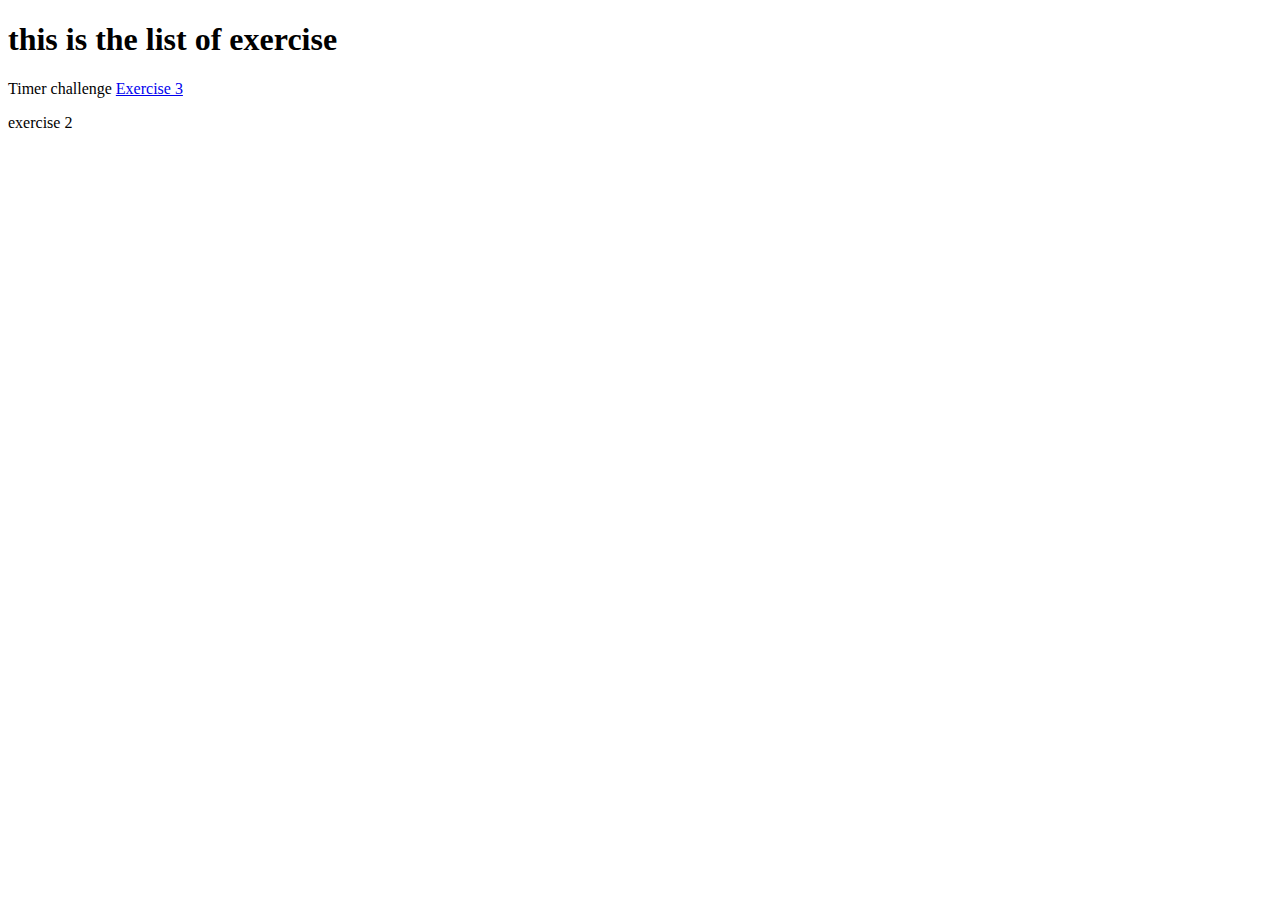
==== index.html @ 3edf8a4f "add setup" ====
<!DOCTYPE html>
<html lang="en">
  <head>
    <meta charset="UTF-8" />
    <meta name="viewport" content="width=device-width, initial-scale=1.0" />
    <title>Document</title>
  </head>
  <body>
    <h1>this is the list of exercise</h1>
    <p>
      Timer challenge
      <a href="Exercise 3 - Timer/timer.html"> Exercise 3</a>
    </p>
    <p>exercise 2 <a href="Exercise 2 - Word Cloud/"></a></p>
  </body>
</html>
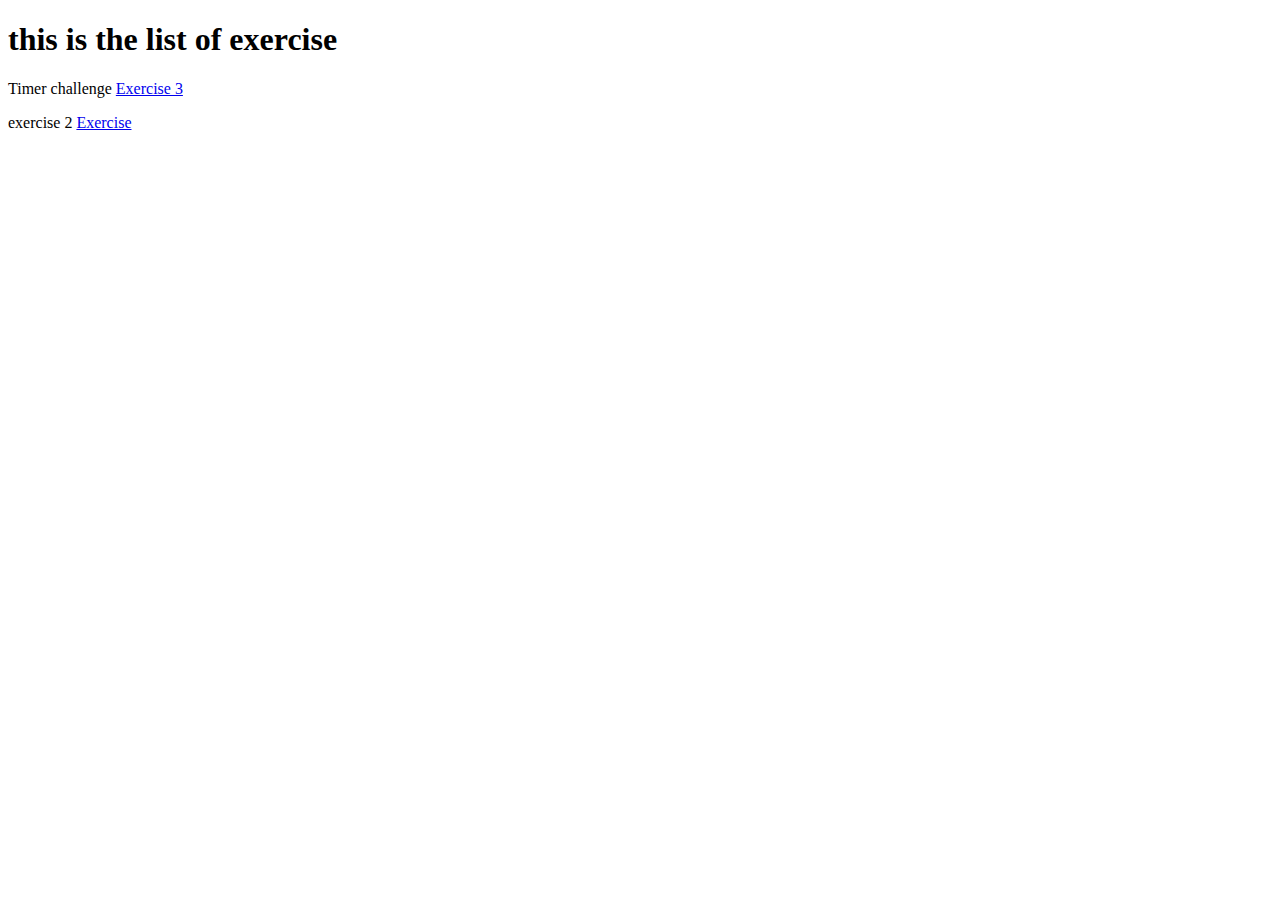
==== commit add68c2e: "add setup" ====
--- a/index.html
+++ b/index.html
@@ -11,6 +11,6 @@
       Timer challenge
       <a href="Exercise 3 - Timer/timer.html"> Exercise 3</a>
     </p>
-    <p>exercise 2 <a href="Exercise 2 - Word Cloud/"></a></p>
+    <p>exercise 2 <a href="Exercise 2 - Word Cloud/h">Exercise</a></p>
   </body>
 </html>
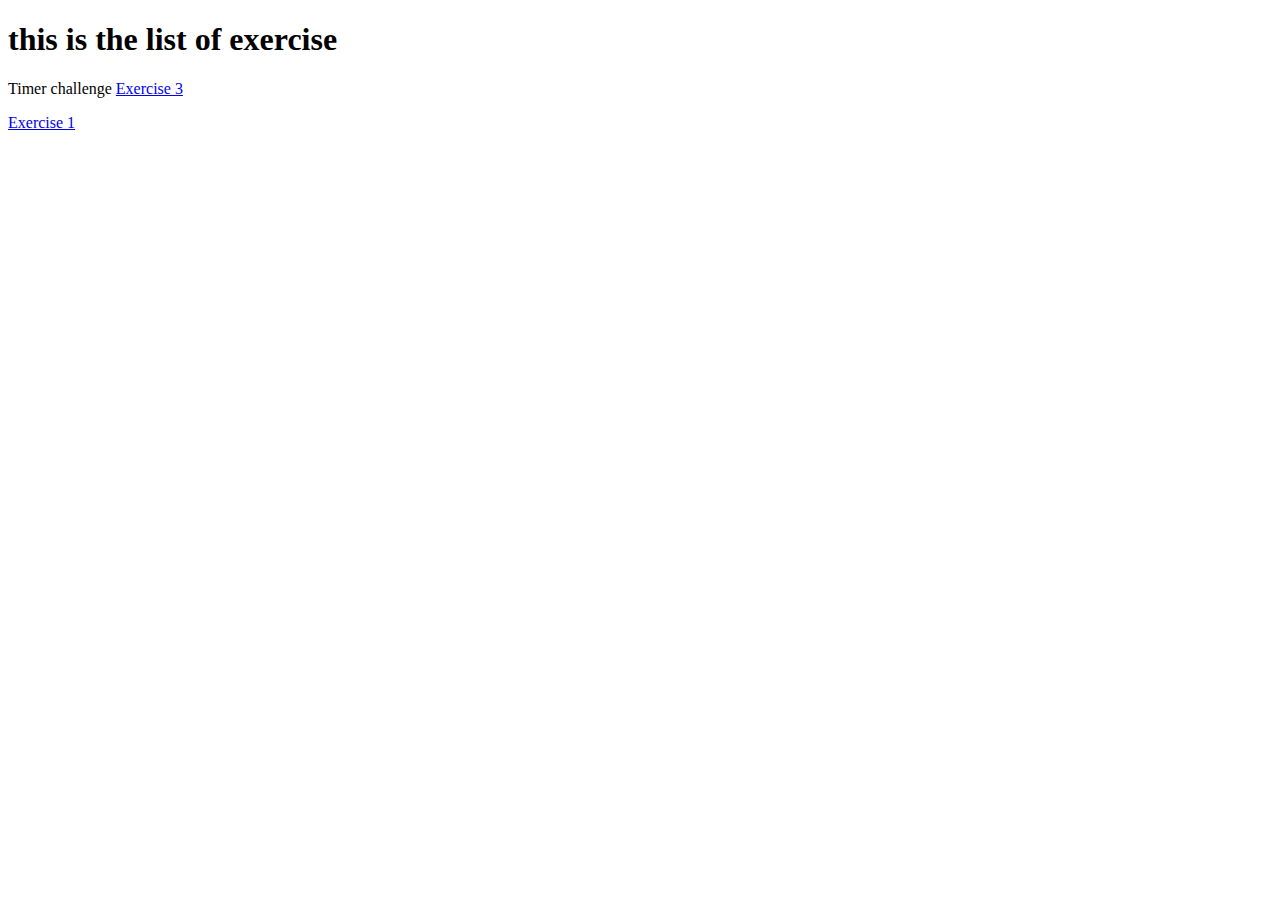
==== commit 6600c8b7: "submit the solution for exercise 1" ====
--- a/index.html
+++ b/index.html
@@ -11,6 +11,8 @@
       Timer challenge
       <a href="Exercise 3 - Timer/timer.html"> Exercise 3</a>
     </p>
-    <p>exercise 2 <a href="Exercise 2 - Word Cloud/h">Exercise</a></p>
+    <p>
+      <a href="Exercise 1 - Word Highlighter/highlighter.html">Exercise 1</a>
+    </p>
   </body>
 </html>
